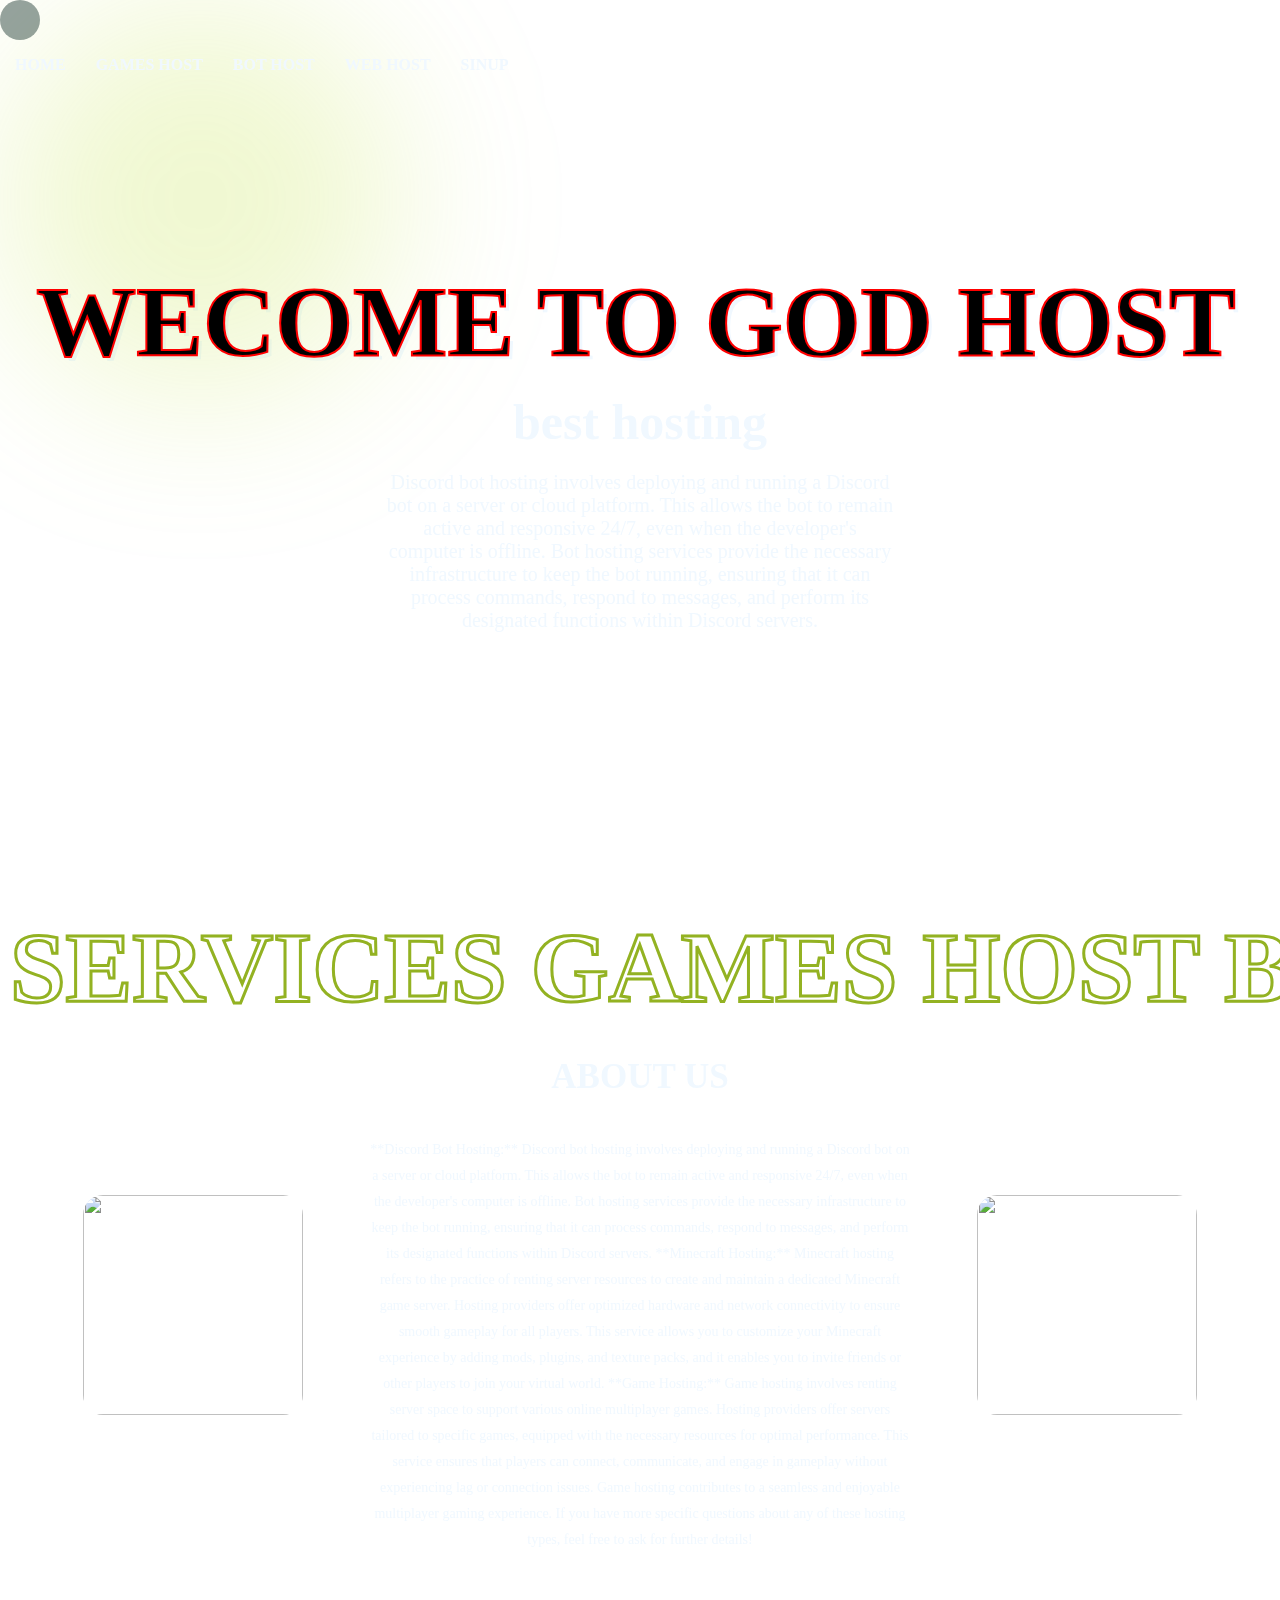
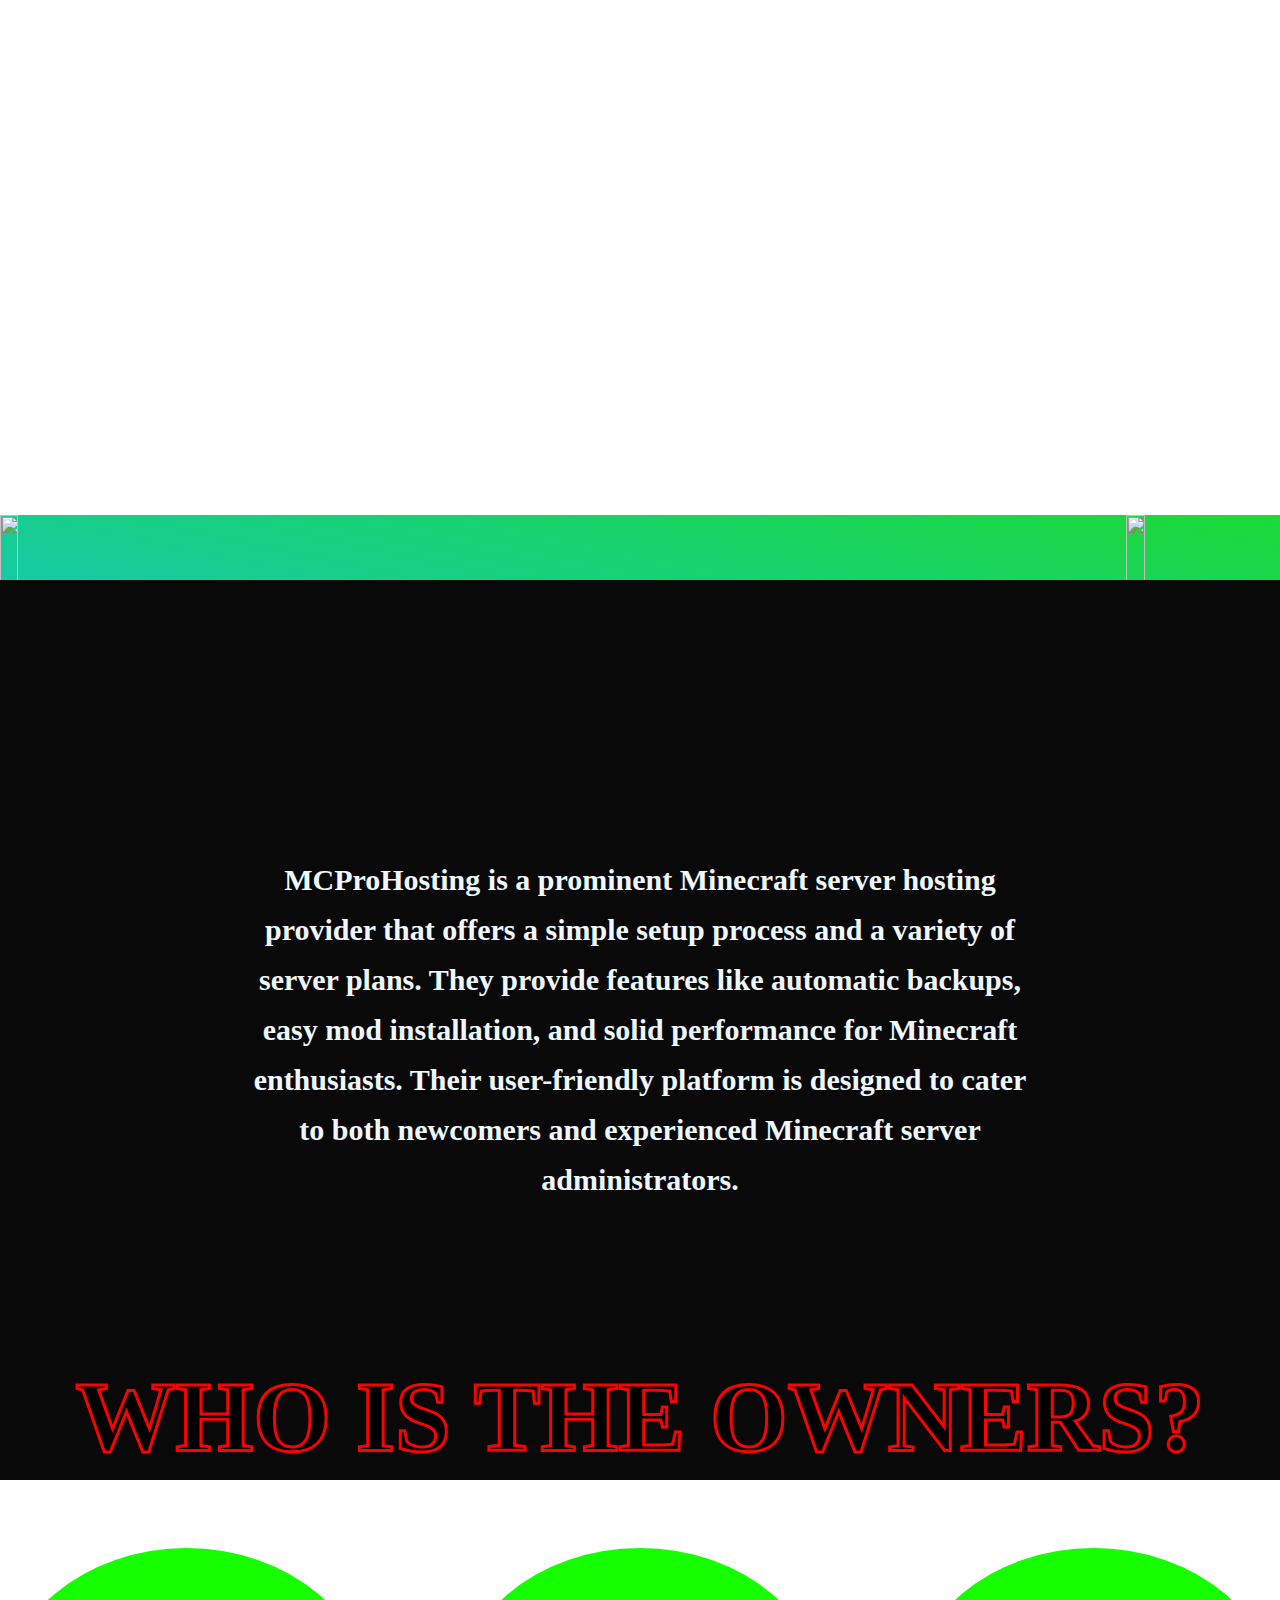
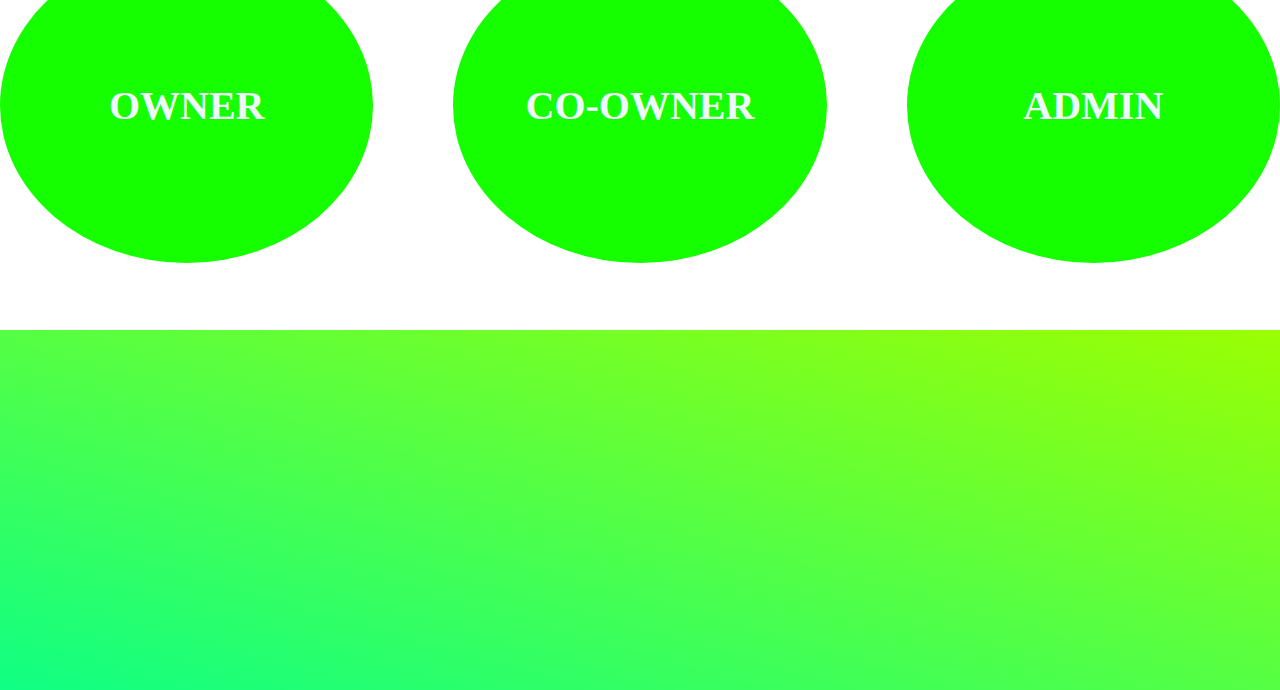
==== index.html @ 8c2a6c83 "Initial commit" ====
<!DOCTYPE html>
<html>
    <head>
        <meta charset="utf-8" />
        <title></title>
        <link rel="stylesheet" href="style.css" />
    </head>
    <body>
        <div id="nav">
            <h4>home</h4>
            <h4>games host</h4>
            <h4>bot host</h4>
            <h4>web HOST</h4>
            <h4>sinup</h4>
        </div>
        <div id="cursor"></div>
        <div id="cursor-blur"></div>
        <video autoplay loop muted src="vip2.mp4"></video>
        <div id="main">
            <div id="page1">
                <h1>WECOME TO GOD HOST</h1>
                <h2>best hosting </h2>
                <p>Discord bot hosting involves deploying and running a Discord bot on a server or cloud platform. This allows the bot to remain active and responsive 24/7, even when the developer's computer is offline. Bot hosting services provide the necessary infrastructure to keep the bot running, ensuring that it can process commands, respond to messages, and perform its designated functions within Discord servers.</p>
            </div>
            <div id="page2">
                <div id="scroller">
                    <div id="scroller-in">
                        <h4>SERVICES</h4>
                        <h4>GAMES HOST</h4>
                        <h4>BOT HOST</h4>
                        <h4>WEB HOST</h4>
                    </div>
                </div>
                <div id="about-us">
                    <img src="https://images-ext-1.discordapp.net/external/zapN_82-zgmdRfNGCvZMuI6D53argYJjWSAmWUL3_tU/https/img.redbull.com/images/c_fill%2Cw_1200%2Ch_600%2Cg_auto%2Cf_auto%2Cq_auto/redbullcom/2020/4/28/bjoyslzjb3uxqyg82uz2/minecraft?width=960&height=480" alt="" width="250px" height="350px">
                    <div id="about-us-in">
                        <h3>ABOUT US</h3>
                        <P>**Discord Bot Hosting:**
                            Discord bot hosting involves deploying and running a Discord bot on a server or cloud platform. This allows the bot to remain active and responsive 24/7, even when the developer's computer is offline. Bot hosting services provide the necessary infrastructure to keep the bot running, ensuring that it can process commands, respond to messages, and perform its designated functions within Discord servers.
                            
                            **Minecraft Hosting:**
                            Minecraft hosting refers to the practice of renting server resources to create and maintain a dedicated Minecraft game server. Hosting providers offer optimized hardware and network connectivity to ensure smooth gameplay for all players. This service allows you to customize your Minecraft experience by adding mods, plugins, and texture packs, and it enables you to invite friends or other players to join your virtual world.
                            
                            **Game Hosting:**
                            Game hosting involves renting server space to support various online multiplayer games. Hosting providers offer servers tailored to specific games, equipped with the necessary resources for optimal performance. This service ensures that players can connect, communicate, and engage in gameplay without experiencing lag or connection issues. Game hosting contributes to a seamless and enjoyable multiplayer gaming experience.
                            
                            If you have more specific questions about any of these hosting types, feel free to ask for further details!</P>
                    </div>
                    <img src="https://upload.wikimedia.org/wikipedia/en/a/a5/Grand_Theft_Auto_V.png" alt="">
                </div>
                <div id="cards-container">
                    <div class="card" id="card1">
                        <div class="overlay">
                            <h4>bot hosting</h4>
                            <p>Discord bot hosting involves deploying and running a Discord bot on a server or cloud platform. This allows the bot to remain active and responsive 24/7, even when the developer's computer is offline. Bot hosting services provide the necessary infrastructure to keep the bot running, ensuring that it can process commands, respond to messages, and perform its designated functions within Discord servers.

                            </p>
                        </div>
                    </div>
                    <div class="card" id="card2">
                        <div class="overlay">
                            <h4>web hosting</h4>
                            <p>Website hosting is the service of providing server resources and infrastructure to make websites accessible on the internet. When you create a website, it consists of various files, such as HTML, CSS, images, and scripts. Website hosting companies store these files on powerful servers that are connected to the internet 24/7. Website hosting services come in different types, including shared hosting, virtual private servers (VPS), and dedicated servers, each offering varying levels of performance, security, and customization options.</p>
                        </div>
                    </div>
                    <div class="card" id="card3">
                        <div class="overlay">
                            <h4>games hosting</h4>
                            <p>Game hosting involves the provision of server infrastructure for online multiplayer video games. When players engage in online gaming, their interactions and gameplay actions need to be synchronized across all participants. Game hosting providers often offer specialized server options optimized for specific games, enabling players to enjoy smooth, immersive, and uninterrupted multiplayer experiences.</p>
                        </div>
                    </div>
                </div>
                <div id="green-div">
                    <img src="https://eiwgew27fhz.exactdn.com/wp-content/themes/puttosaurus/img/dots-side.svg" alt="">
                    <h4>sign up for website</h4>
                    <img src="https://eiwgew27fhz.exactdn.com/wp-content/themes/puttosaurus/img/dots-side.svg" alt="">
                </div>
            </div>
            <div id="page3">
                <p>MCProHosting is a prominent Minecraft server hosting provider that offers a simple setup process and a variety of server plans. They provide features like automatic backups, easy mod installation, and solid performance for Minecraft enthusiasts. Their user-friendly platform is designed to cater to both newcomers and experienced Minecraft server administrators.</p>
                <img id="colon1" src="https://eiwgew27fhz.exactdn.com/wp-content/themes/puttosaurus/img/quote-left.svg" alt="">
                <img id="colon2" src="https://eiwgew27fhz.exactdn.com/wp-content/themes/puttosaurus/img/quote-right.svg" alt="">
            </div>
            <div id="page4">
                <h1>WHO IS THE OWNERS?</h1>
                <div class="elem">
                    <h2>OWNER</h2>
                    <img src="https://cdn.discordapp.com/attachments/1081506489505677382/1144510496012255282/image.png" height="450px" alt="">

                </div>
                <div class="elem">
                    <h2>CO-OWNER</h2>
                    <img src="https://cdn.discordapp.com/attachments/1081506489505677382/1144511332205465620/image.png" alt="">

                </div>
                <div class="elem">
                    <h2>ADMIN</h2>
                    <img src="https://cdn.discordapp.com/attachments/1096295678801625180/1144513973195128862/image.png" alt="">
                </div>
            </div>
            <div id="footer"></div>
        </div>
        <script src="https://cdnjs.cloudflare.com/ajax/libs/gsap/3.12.2/gsap.min.js" integrity="sha512-16esztaSRplJROstbIIdwX3N97V1+pZvV33ABoG1H2OyTttBxEGkTsoIVsiP1iaTtM8b3+hu2kB6pQ4Clr5yug==" crossorigin="anonymous" referrerpolicy="no-referrer"></script>
        <script src="https://cdnjs.cloudflare.com/ajax/libs/gsap/3.12.2/ScrollTrigger.min.js" integrity="sha512-Ic9xkERjyZ1xgJ5svx3y0u3xrvfT/uPkV99LBwe68xjy/mGtO+4eURHZBW2xW4SZbFrF1Tf090XqB+EVgXnVjw==" crossorigin="anonymous" referrerpolicy="no-referrer"></script>

        <script src="script.js"></script>
    </body>
</html>
---- style.css ----
*{
    margin: 0;
    padding: 0;
    box-sizing: border-box;
    font-family: 'montserrat';
    color: aliceblue;
    
}
html,body{
    width: 100%;
    height: 100%;
}
#cursor{
    height: 40px;
    width: 40px;
    background-color: rgba(0, 31, 25, 0.41);
    border-radius: 50%;
    position: fixed;
    z-index: 99;
    transition: all linear 0.1s;
    -webkit-transition: all linear 0.1s;
    -moz-transition: all linear 0.1s;
    -ms-transition: all linear 0.1s;
    -o-transition: all linear 0.1s;
}
#cursor-blur{
    height: 400px;
    width: 400px;
    background-color: rgba(188, 226, 52, 0.226);
    border-radius: 50%;
    position: fixed;
    filter: blur(80px);
    z-index: 9;
    transition: all linear 0.1s;
    -webkit-filter: blur(80px);
}
#nav{
    height: 130px;
    width: 100%;
    display: flex;
    align-items: center;
    padding: 0 15px;
    gap: 30px;
    position: fixed;
    justify-content: flex-start;
    z-index: 999;
}

#nav h4{
    text-transform: uppercase;
}
video{
    height: 100%;
    width: 100%;
    object-fit: cover;
    z-index: -1;
    position: fixed;
}
#manin{
    position: relative;
    background-color: rgba(0, 0, 0, 0.37);
}
#page1{
    height: 100vh;
    width: 100%;
    position: relative;
    display: flex;
    align-items: center;
    justify-content: center;
    flex-direction: column;
    text-align: center;
}
#page1 h1{
    font-size: 100px;
    font-weight: 900;
    position: relative;

}
#page1 h1::before{
    content: "WECOME TO GOD HOST";
    position: absolute;
    color: black;
    top: -4px;
    left: -4px;
    z-index: -1;
    -webkit-text-stroke: 2px red;
    z-index: 10;
}
#page1 h2{
    font-size: 50px;
    font-weight: 800;
    margin-top: 10px;
    margin-bottom: 20px;
}
#page1 p{
    font-size: 20px;
    font-weight: 500;
    width: 40%;
}
#page2{
    height: 100vw;
    width: 100%;
    z-index: 10;

}


#scroller{
    white-space: nowrap;
    overflow-x: auto;
    overflow-y:hidden;
    position: relative;
    z-index: 10;
}
#scroller::-webkit-scrollbar{
    display: none;
}
#scroller-in{
    display: inline-block;
    white-space: nowrap;
    animation-name: scroll;
    animation-duration: 25s;
    animation-timing-function: linear;
    animation-iteration-count: infinite;
}

#scroller h4{
    display: inline-block;
    font-size: 100px;
    font-weight: 900;
    font-family: gilroy;
    margin: 10px;
    transition: all linear 0.5s;
    color: transparent;
    -webkit-text-stroke: 3px rgb(147, 178, 34);
}
#scroller h4:hover{
    color: rgb(205, 219, 51);
    -webkit-text-stroke: 2px  rgb(205, 219, 51);
}
@keyframes scroll {
    from{
        transform: translatex(0);
}
        to{
            transform: translateX(-100%);
}
}
#about-us{
    height: 60vh;
    width: 100%;
    display: flex;
    padding: 0 50px;
    position: relative;
    z-index: 10;
    align-items: center;
    justify-content: space-around;
}
#about-us img{
    height: 220px;
    width: 220px;
    border-radius: 20px;
    object-fit: cover;
}
#about-us-in{
    width: 46%;
    text-align: center;
}
#about-us-in h3{
    font-size: 35px;
    font-weight: 800;
    margin-bottom: 40px;
}
#about-us-in p{
    font-size: 14px;
    line-height: 26px;
}
#cards-container{
    height: 60vh;
    display: flex;
    align-items: center;
    justify-content: center;
    position: relative;
    z-index: 10;
    gap: 70px;
}
.card{
    height:80%;
    width: 24%;
    display: flex;
    border-radius: 20px;
    background-size: cover;
    background-position: center;
    overflow: hidden;
    transition: all ease 0.6s;
    -webkit-transition: all ease 0.6s;
    -moz-transition: all ease 0.6s;
    -ms-transition: all ease 0.6s;
    -o-transition: all ease 0.6s;
}
#card1{
    background-image: url(https://media.discordapp.net/attachments/1081506489505677382/1144242367373791272/IMG_20230824_174018.png);
}
#card2{
    background-image: url(https://images-ext-1.discordapp.net/external/brZAacAFqxiSm19hLHz4vf6bVtGGPQUulFjXK4ZQoPc/https/jjlyonsmarketing-18a33.kxcdn.com/wp-content/uploads/2021/02/The-Difference-Types-of-Web-Hosting-2.jpg?width=720&height=480);
}
#card3{
    background-image: url(https://images-ext-1.discordapp.net/external/gxr5g3rI1ylzEbvlpRotgIU0jaxr1VhJuJ7xE2fOKuc/https/img.freepik.com/premium-photo/focused-gamer-playing-online-game-modern-computer-gaming-room_232070-13041.jpg) ;
}
.overlay{
    height: 100%;
    width: 100%;
    background-color: rgb(173, 242, 55);
    /*padding: 10px;*/
    padding-top: 30px;
    opacity: 0;
    transition: all ease 0.6s;
    -webkit-transition: all ease 0.6s;
    -moz-transition: all ease 0.6s;
    -ms-transition: all ease 0.6s;
    -o-transition: all ease 0.6s;
}
.overlay h4{
    color: black;
    font-size: 30px;
    text-transform: uppercase;
    white-space: nowrap;
    margin-bottom: 20px;
    font-weight: 800;

}
.overlay p{
    color: black;
    font-size: 18px;
}
.card:hover .overlay{
    opacity: 1;
}
.card:hover{
    transform: rotate3d(1,2.111,.01,16deg);
    -webkit-transform: rotate3d(1,2.111,.01,16deg);
    -moz-transform: rotate3d(1,2.111,.01,16deg);
    -ms-transform: rotate3d(1,2.111,.01,16deg);
    -o-transform: rotate3d(1,2.111,.01,16deg);
}
#green-div{
    height:30vh;
    display: flex;
    align-items: center;
    justify-content: space-between;
    background: linear-gradient(to left bottom,rgb(28, 218, 54),rgb(18, 192, 231));
}
#green-div h4{
    color: black;
    width: 50%;
    line-height: 40px;
    text-align: center;
    font-weight: 23px;
    text-transform: uppercase;
}
#green-div img{
    height: 100%;
    object-fit: cover;
    width: 12%;
}

#page3{
    height: 100vh;
    width: 100%;
    background-color: rgb(9, 9, 9);
    display: flex;
    align-items: center;
    position: relative;
    justify-content: center;
}
#page3>p{
    font-size: 30px;
    font-weight: 800;
    width: 62%;
    line-height: 50px;
    text-align: center;
}
#page3 img{
    position: absolute;
    height: 60px;
}
#page3 #colon1{
    left: 12%;
    top: 22%;
}
#page3 #colon2{
    bottom: 25%;
    right: 13%;
}
#page4{
    height: 50vh;
    width: 100%;
    
    display: flex;
    align-items: center;
    justify-content: center;
    gap: 80px;
    position: relative;
}
.elem{
    height: 70%;
    width: 50%;
    overflow: hidden;
    border-radius: 200%;
    -webkit-border-radius: 200%;
    -moz-border-radius: 200%;
    -ms-border-radius: 200%;
    -o-border-radius: 200%;
    position: relative;
}
.elem h2{
    height: 100%;
    width: 100%;
    transition: all ease 0.8s;
    background-color: rgb(21, 255, 0);
    display: flex;
    align-items: center;
    justify-content: center;
    font-size: 40px;
    position: absolute;
    z-index: 10;
}
.elem img{
    height: 100%;
    width: 100%;
    object-fit: contain;
    transition: all ease 0.8s;
    scale: 1.1;
}
.elem:hover h2{
    color: aliceblue;
    background-color: transparent;
}
.elem:hover img{
    scale: 1;
}
#page4 h1{
    font-size: 100px;
    position: absolute;
    top: -27%;
    font-weight: 900;
    color: black;
    -webkit-text-stroke: 3px red
}
#footer{
    height: 40vh;
    width: 100%;
    background: linear-gradient(to left bottom, rgb(154, 255, 3),rgb(16, 255, 132));
}
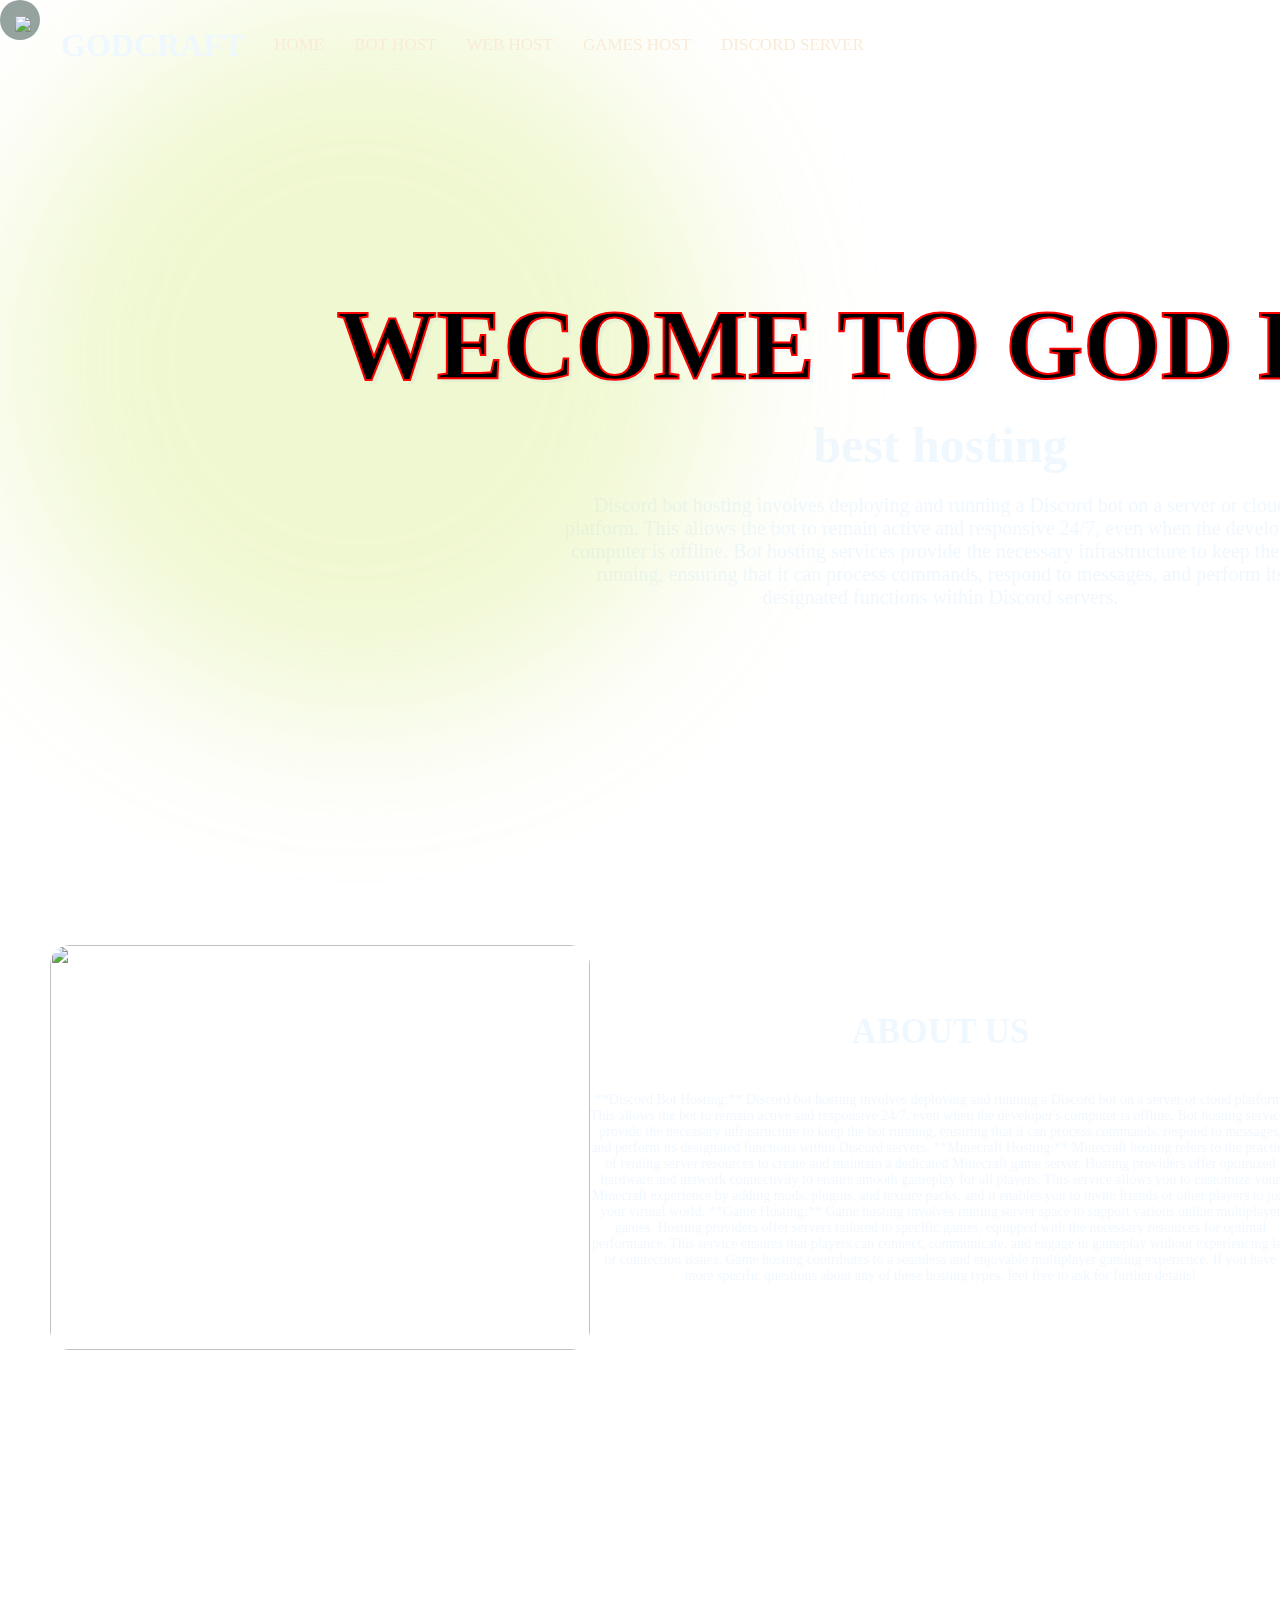
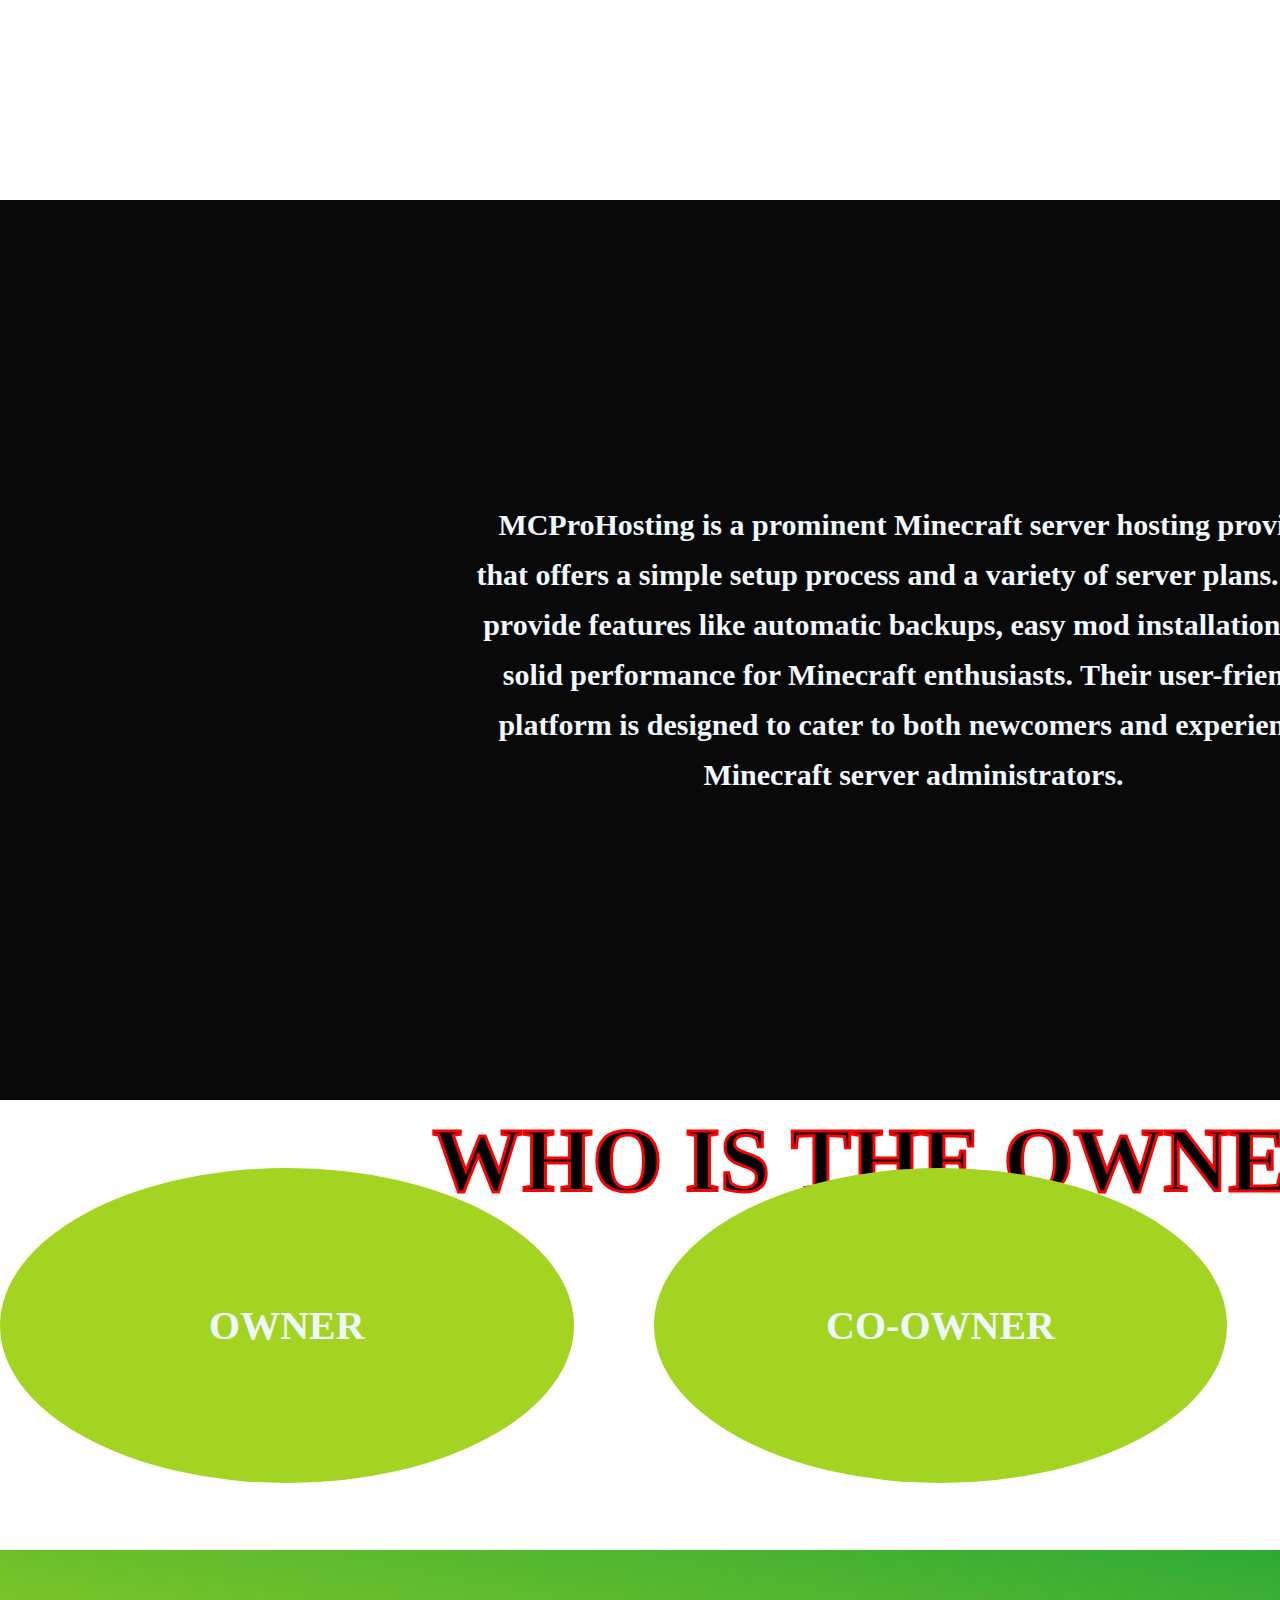
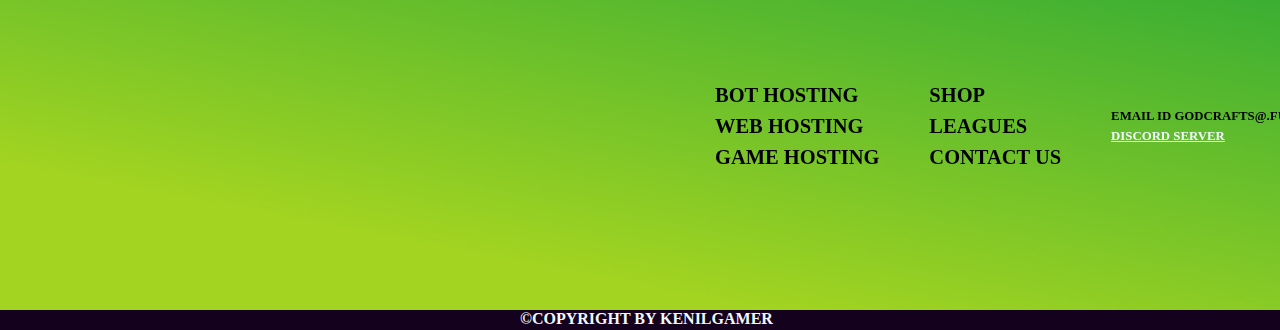
==== commit 7e39ec6b: "new" ====
--- a/index.html
+++ b/index.html
@@ -2,16 +2,19 @@
 <html>
     <head>
         <meta charset="utf-8" />
-        <title></title>
+        <title>GODCRAFT</title>
         <link rel="stylesheet" href="style.css" />
+        <link rel="shortcut icon" href="logo.png" type="image/x-icon">
     </head>
     <body>
         <div id="nav">
-            <h4>home</h4>
-            <h4>games host</h4>
-            <h4>bot host</h4>
-            <h4>web HOST</h4>
-            <h4>sinup</h4>
+            <img src="https://cdn.discordapp.com/attachments/1081506489505677382/1144590787481456670/d0b5453eb4d88b0d4e4a0cb01cd084af.png"/>
+            <h1>GODCRAFT</h1>
+            <a href="index.html">HOME</a>
+            <a href="bothost.html">BOT HOST</a>
+            <a href="website.html">WEB HOST</a>
+            <a href="games.html">GAMES HOST</a>   
+            <a href="https://discord.gg/8y5rymQ75V">DISCORD SERVER</a>    
         </div>
         <div id="cursor"></div>
         <div id="cursor-blur"></div>
@@ -23,14 +26,7 @@
                 <p>Discord bot hosting involves deploying and running a Discord bot on a server or cloud platform. This allows the bot to remain active and responsive 24/7, even when the developer's computer is offline. Bot hosting services provide the necessary infrastructure to keep the bot running, ensuring that it can process commands, respond to messages, and perform its designated functions within Discord servers.</p>
             </div>
             <div id="page2">
-                <div id="scroller">
-                    <div id="scroller-in">
-                        <h4>SERVICES</h4>
-                        <h4>GAMES HOST</h4>
-                        <h4>BOT HOST</h4>
-                        <h4>WEB HOST</h4>
-                    </div>
-                </div>
+       
                 <div id="about-us">
                     <img src="https://images-ext-1.discordapp.net/external/zapN_82-zgmdRfNGCvZMuI6D53argYJjWSAmWUL3_tU/https/img.redbull.com/images/c_fill%2Cw_1200%2Ch_600%2Cg_auto%2Cf_auto%2Cq_auto/redbullcom/2020/4/28/bjoyslzjb3uxqyg82uz2/minecraft?width=960&height=480" alt="" width="250px" height="350px">
                     <div id="about-us-in">
@@ -70,11 +66,7 @@
                         </div>
                     </div>
                 </div>
-                <div id="green-div">
-                    <img src="https://eiwgew27fhz.exactdn.com/wp-content/themes/puttosaurus/img/dots-side.svg" alt="">
-                    <h4>sign up for website</h4>
-                    <img src="https://eiwgew27fhz.exactdn.com/wp-content/themes/puttosaurus/img/dots-side.svg" alt="">
-                </div>
+              
             </div>
             <div id="page3">
                 <p>MCProHosting is a prominent Minecraft server hosting provider that offers a simple setup process and a variety of server plans. They provide features like automatic backups, easy mod installation, and solid performance for Minecraft enthusiasts. Their user-friendly platform is designed to cater to both newcomers and experienced Minecraft server administrators.</p>
@@ -98,7 +90,31 @@
                     <img src="https://cdn.discordapp.com/attachments/1096295678801625180/1144513973195128862/image.png" alt="">
                 </div>
             </div>
-            <div id="footer"></div>
+            <div id="footer">
+                <img src="https://cdn.discordapp.com/attachments/1081506489505677382/1144590787481456670/d0b5453eb4d88b0d4e4a0cb01cd084af.png"  alt=""/>
+                <div id="f1">
+                  
+                </div>
+                <div id="f2">
+                  <h3>bot hosting</h3>
+                  <h3>web hosting</h3>
+                  <h3>game hosting</h3>
+                </div>
+                <div id="f3">
+                  <h3>shop</h3>
+                  <h3>LEAGUES</h3>
+                  <h3>Contact us</h3>
+                </div>
+                <div id="f4">
+                  <h4>
+                  Email id godcrafts@.fun <br>
+                  <a href="https://discord.gg/XZASZQyXpq">Discord server</a>
+                  </h4>
+                </div>
+              </div>
+              <div id="bots">
+                <h4>&copy;COPYRIGHT BY KENILGAMER</h4 >
+            </div>
         </div>
         <script src="https://cdnjs.cloudflare.com/ajax/libs/gsap/3.12.2/gsap.min.js" integrity="sha512-16esztaSRplJROstbIIdwX3N97V1+pZvV33ABoG1H2OyTttBxEGkTsoIVsiP1iaTtM8b3+hu2kB6pQ4Clr5yug==" crossorigin="anonymous" referrerpolicy="no-referrer"></script>
         <script src="https://cdnjs.cloudflare.com/ajax/libs/gsap/3.12.2/ScrollTrigger.min.js" integrity="sha512-Ic9xkERjyZ1xgJ5svx3y0u3xrvfT/uPkV99LBwe68xjy/mGtO+4eURHZBW2xW4SZbFrF1Tf090XqB+EVgXnVjw==" crossorigin="anonymous" referrerpolicy="no-referrer"></script>
--- a/style.css
+++ b/style.css
@@ -7,14 +7,14 @@
     
 }
 html,body{
-    width: 100%;
-    height: 100%;
+    width: 209vh;
+    height: 220vh;
 }
 #cursor{
     height: 40px;
     width: 40px;
     background-color: rgba(0, 31, 25, 0.41);
-    border-radius: 50%;
+    border-radius: 50vh;
     position: fixed;
     z-index: 99;
     transition: all linear 0.1s;
@@ -22,21 +22,25 @@
     -moz-transition: all linear 0.1s;
     -ms-transition: all linear 0.1s;
     -o-transition: all linear 0.1s;
+    -webkit-border-radius: 50vh;
+    -moz-border-radius: 50vh;
+    -ms-border-radius: 50vh;
+    -o-border-radius: 50vh;
 }
 #cursor-blur{
-    height: 400px;
-    width: 400px;
+    height: 80vh;
+    width: 80vh;
     background-color: rgba(188, 226, 52, 0.226);
-    border-radius: 50%;
+    border-radius: 50vh;
     position: fixed;
     filter: blur(80px);
     z-index: 9;
     transition: all linear 0.1s;
-    -webkit-filter: blur(80px);
+
 }
 #nav{
-    height: 130px;
-    width: 100%;
+    height: 10vh;
+    width: 209vh;
     display: flex;
     align-items: center;
     padding: 0 15px;
@@ -45,8 +49,17 @@
     justify-content: flex-start;
     z-index: 999;
 }
-
-#nav h4{
+#nav a{
+    color: antiquewhite;
+    font-size: 17px;
+    text-decoration: none;
+}
+#nav img {
+    height: 4.5vw;
+  }
+
+#nav h1{
+    
     text-transform: uppercase;
 }
 video{
@@ -62,7 +75,7 @@
 }
 #page1{
     height: 100vh;
-    width: 100%;
+    width: 209vh;
     position: relative;
     display: flex;
     align-items: center;
@@ -98,8 +111,8 @@
     width: 40%;
 }
 #page2{
-    height: 100vw;
-    width: 100%;
+    height: 100vh;
+    width: 209vh;
     z-index: 10;
 
 }
@@ -133,6 +146,10 @@
     transition: all linear 0.5s;
     color: transparent;
     -webkit-text-stroke: 3px rgb(147, 178, 34);
+    -webkit-transition: all linear 0.5s;
+    -moz-transition: all linear 0.5s;
+    -ms-transition: all linear 0.5s;
+    -o-transition: all linear 0.5s;
 }
 #scroller h4:hover{
     color: rgb(205, 219, 51);
@@ -147,8 +164,8 @@
 }
 }
 #about-us{
-    height: 60vh;
-    width: 100%;
+    height: 55vh;
+    width: 209vh;
     display: flex;
     padding: 0 50px;
     position: relative;
@@ -157,13 +174,13 @@
     justify-content: space-around;
 }
 #about-us img{
-    height: 220px;
-    width: 220px;
+    height: 45vh;
+    width: 60vh;
     border-radius: 20px;
     object-fit: cover;
 }
 #about-us-in{
-    width: 46%;
+    width: 140vh;
     text-align: center;
 }
 #about-us-in h3{
@@ -173,10 +190,10 @@
 }
 #about-us-in p{
     font-size: 14px;
-    line-height: 26px;
+    
 }
 #cards-container{
-    height: 60vh;
+    height: 40vh;
     display: flex;
     align-items: center;
     justify-content: center;
@@ -185,8 +202,8 @@
     gap: 70px;
 }
 .card{
-    height:80%;
-    width: 24%;
+    height:30vh;
+    width: 120vh;
     display: flex;
     border-radius: 20px;
     background-size: cover;
@@ -208,11 +225,11 @@
     background-image: url(https://images-ext-1.discordapp.net/external/gxr5g3rI1ylzEbvlpRotgIU0jaxr1VhJuJ7xE2fOKuc/https/img.freepik.com/premium-photo/focused-gamer-playing-online-game-modern-computer-gaming-room_232070-13041.jpg) ;
 }
 .overlay{
-    height: 100%;
-    width: 100%;
+    height: 203vh;
+    width: 203vh;
     background-color: rgb(173, 242, 55);
-    /*padding: 10px;*/
-    padding-top: 30px;
+    /*padding: 10px;
+    */padding-top: 15 vh;
     opacity: 0;
     transition: all ease 0.6s;
     -webkit-transition: all ease 0.6s;
@@ -238,10 +255,6 @@
 }
 .card:hover{
     transform: rotate3d(1,2.111,.01,16deg);
-    -webkit-transform: rotate3d(1,2.111,.01,16deg);
-    -moz-transform: rotate3d(1,2.111,.01,16deg);
-    -ms-transform: rotate3d(1,2.111,.01,16deg);
-    -o-transform: rotate3d(1,2.111,.01,16deg);
 }
 #green-div{
     height:30vh;
@@ -252,21 +265,21 @@
 }
 #green-div h4{
     color: black;
-    width: 50%;
+    width: 80vh;
     line-height: 40px;
     text-align: center;
     font-weight: 23px;
     text-transform: uppercase;
 }
 #green-div img{
-    height: 100%;
+    height: 100vh;
     object-fit: cover;
-    width: 12%;
+    width: 9vh;
 }
 
 #page3{
     height: 100vh;
-    width: 100%;
+    width: 203vh;
     background-color: rgb(9, 9, 9);
     display: flex;
     align-items: center;
@@ -276,7 +289,7 @@
 #page3>p{
     font-size: 30px;
     font-weight: 800;
-    width: 62%;
+    width: 98vh;
     line-height: 50px;
     text-align: center;
 }
@@ -285,8 +298,8 @@
     height: 60px;
 }
 #page3 #colon1{
-    left: 12%;
-    top: 22%;
+    left: 12vh;
+    top: 22vh;
 }
 #page3 #colon2{
     bottom: 25%;
@@ -317,7 +330,7 @@
     height: 100%;
     width: 100%;
     transition: all ease 0.8s;
-    background-color: rgb(21, 255, 0);
+    background-color: #a3d421;
     display: flex;
     align-items: center;
     justify-content: center;
@@ -340,15 +353,71 @@
     scale: 1;
 }
 #page4 h1{
-    font-size: 100px;
+    font-size: 10vh;
     position: absolute;
-    top: -27%;
+    top: 2%;
     font-weight: 900;
     color: black;
     -webkit-text-stroke: 3px red
 }
-#footer{
+#footer {
     height: 40vh;
-    width: 100%;
-    background: linear-gradient(to left bottom, rgb(154, 255, 3),rgb(16, 255, 132));
-}+    width: 209vh;
+    background: linear-gradient(to left bottom, #119f3a 0%, #a3d421 80%);
+    position: relative;
+    display: flex;
+    align-items: center;
+    justify-content: flex-start;
+    gap: 50px;
+    padding: 0 165px;
+  }
+  #footer > img {
+    position: absolute;
+    left: 0;
+    height: 100%;
+    z-index: 0;
+  }
+  #f1 img {
+    height: 90px;
+  }
+  #f1,
+  #f2,
+  #f3,
+  #f4 {
+    right: -500px;
+    width: fit-content;
+    position: relative;
+    z-index: 99;
+    /* background-color: red; */
+  }
+  #f2 h3 {
+    font-size: 1.6vw;
+    white-space: nowrap;
+    text-transform: uppercase;
+    color: #000;
+    font-weight: 900;
+    margin-bottom: 8px;
+  }
+  
+  #f3 h3 {
+    font-size: 1.6vw;
+    white-space: nowrap;
+    text-transform: uppercase;
+    color: #000;
+    font-weight: 800;
+    margin-bottom: 8px;
+  }
+  #f4 h4 {
+    font-size: 1vw;
+    white-space: nowrap;
+    text-transform: uppercase;
+    color: #000;
+    font-weight: 600;
+    line-height: 20px;
+    margin-bottom: 8px;
+  }
+  #bots{
+    height: 20px;
+    background-color: #13011d;
+    padding: 0 520px;
+  }